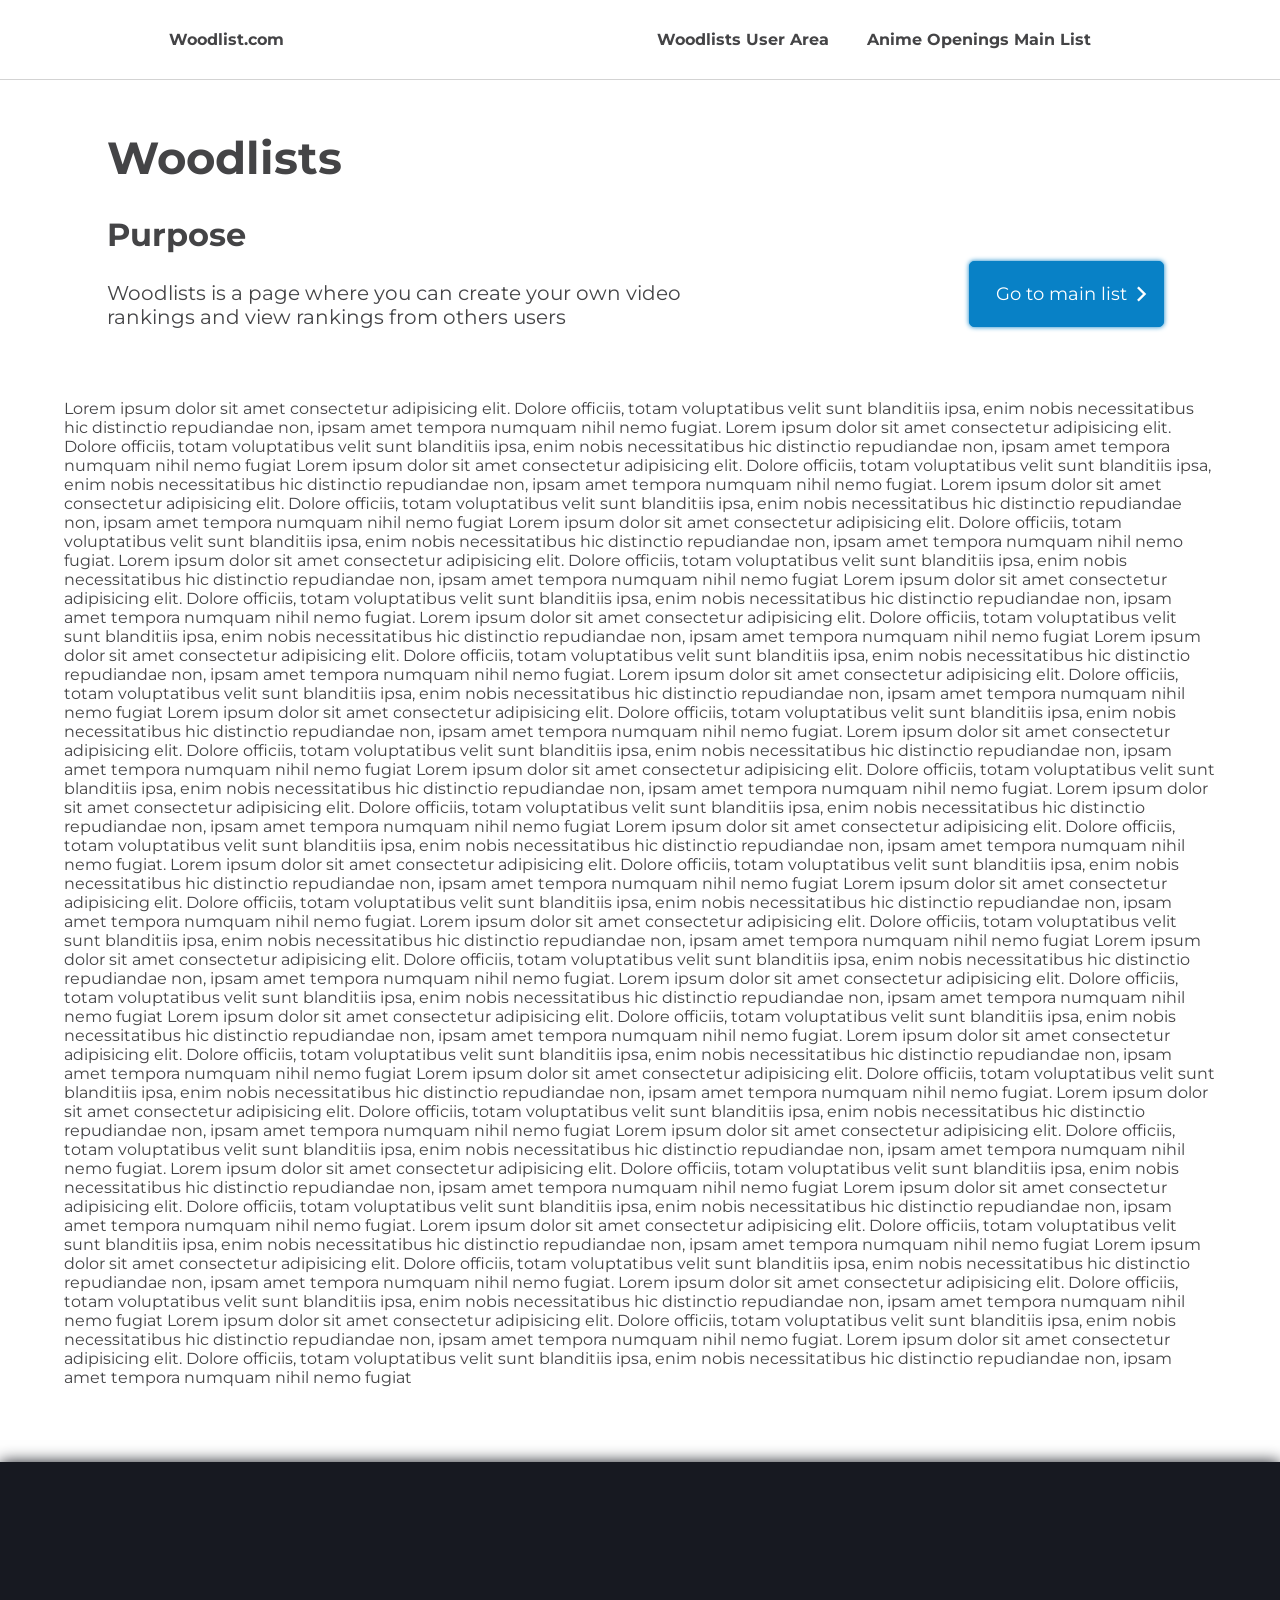
==== index/index.html @ 799cd173 "first commit" ====
<!DOCTYPE html>
<html lang="en">
<head>
    <meta charset="UTF-8">
    <meta name="viewport" content="width=device-width, initial-scale=1.0">
    <meta name="description" content="This page is about a social network where you can create your own video rankings and view rankings from other users">
    <meta name="keywords" content="lists,rankings,videos,video rankings,video lists,woodlists">
    <meta name="autor" content="José Luis Gómez">
    <meta name="title" content="Woodlists">
    <title>Woodlists</title>
    <link rel="stylesheet" href="styles.css">
    <link rel="stylesheet" href="/fonts.css">
    <link rel="icon" href="/img/icono.png" type="image/png">
    <link href="https://fonts.googleapis.com/css2?family=Material+Symbols+Outlined" rel="stylesheet" />
</head>
<body>
    <header class="header">
        <input type="checkbox" id="menu-toggle" class="header__checkbox">
        <label for="menu-toggle" class="header__open-nav-button" role="button">=</label>
        <a href="index.html"  class="li-item__link" id="li-item__logo-mobile" aria-label="Link that redirects to the main web">Woodlist.com</a>
        <nav class="header__content">
            <ul class="content__list">
                    <li class="list__li-item" id="li-item__logo">
                        <a href="index.html"  class="li-item__link" aria-label="Link that redirects to the main web">Woodlist.com</a>
                    </li>
                    <li class="list__li-item"> 
                        <a href="/user-area/user-area.html" class="li-item__link" aria-label="Link that redirects to user area">Woodlists User Area</a>
                    </li>
                    <li class="list__li-item">
                        <a href="/main-list/main-list.html" class="li-item__link" aria-label="Link that redirects to the main anime list">Anime Openings Main List</a>
                    </li> 
            </ul> 
        </nav>
    </header>
    <main class="main">
        <div class="main__description">
            <div class="description__container">
                <h1 aria-label="Main Title" id="description__main-title">Woodlists</h1>
                <h2 aria-label="Secondary Title" class="description__secondary-title" >Purpose</h2>
                <p aria-label="Description of the website" class="description__description">Woodlists is a page where you can create your own video rankings and view rankings from others users</p>
            </div>
        </div>
        <div class="main__button-section">
            <button class="button-section__button">
                <a href="main-list.html" id="button-section__button-list" aria-label="Link that redirects to the main anime list">Go to main list</a>
                <span class="material-symbols-outlined" id="button-section__icon">chevron_right</span>
            </button>
        </div>
        <div class="main__extra-info">
        Lorem ipsum dolor sit amet consectetur adipisicing elit. Dolore officiis, totam voluptatibus velit sunt blanditiis ipsa, enim nobis necessitatibus hic distinctio repudiandae non, ipsam amet tempora numquam nihil nemo fugiat.
        Lorem ipsum dolor sit amet consectetur adipisicing elit. Dolore officiis, totam voluptatibus velit sunt blanditiis ipsa, enim nobis necessitatibus hic distinctio repudiandae non, ipsam amet tempora numquam nihil nemo fugiat
        Lorem ipsum dolor sit amet consectetur adipisicing elit. Dolore officiis, totam voluptatibus velit sunt blanditiis ipsa, enim nobis necessitatibus hic distinctio repudiandae non, ipsam amet tempora numquam nihil nemo fugiat.
        Lorem ipsum dolor sit amet consectetur adipisicing elit. Dolore officiis, totam voluptatibus velit sunt blanditiis ipsa, enim nobis necessitatibus hic distinctio repudiandae non, ipsam amet tempora numquam nihil nemo fugiat
        Lorem ipsum dolor sit amet consectetur adipisicing elit. Dolore officiis, totam voluptatibus velit sunt blanditiis ipsa, enim nobis necessitatibus hic distinctio repudiandae non, ipsam amet tempora numquam nihil nemo fugiat.
        Lorem ipsum dolor sit amet consectetur adipisicing elit. Dolore officiis, totam voluptatibus velit sunt blanditiis ipsa, enim nobis necessitatibus hic distinctio repudiandae non, ipsam amet tempora numquam nihil nemo fugiat
        Lorem ipsum dolor sit amet consectetur adipisicing elit. Dolore officiis, totam voluptatibus velit sunt blanditiis ipsa, enim nobis necessitatibus hic distinctio repudiandae non, ipsam amet tempora numquam nihil nemo fugiat.
        Lorem ipsum dolor sit amet consectetur adipisicing elit. Dolore officiis, totam voluptatibus velit sunt blanditiis ipsa, enim nobis necessitatibus hic distinctio repudiandae non, ipsam amet tempora numquam nihil nemo fugiat
            Lorem ipsum dolor sit amet consectetur adipisicing elit. Dolore officiis, totam voluptatibus velit sunt blanditiis ipsa, enim nobis necessitatibus hic distinctio repudiandae non, ipsam amet tempora numquam nihil nemo fugiat.
        Lorem ipsum dolor sit amet consectetur adipisicing elit. Dolore officiis, totam voluptatibus velit sunt blanditiis ipsa, enim nobis necessitatibus hic distinctio repudiandae non, ipsam amet tempora numquam nihil nemo fugiat
        Lorem ipsum dolor sit amet consectetur adipisicing elit. Dolore officiis, totam voluptatibus velit sunt blanditiis ipsa, enim nobis necessitatibus hic distinctio repudiandae non, ipsam amet tempora numquam nihil nemo fugiat.
        Lorem ipsum dolor sit amet consectetur adipisicing elit. Dolore officiis, totam voluptatibus velit sunt blanditiis ipsa, enim nobis necessitatibus hic distinctio repudiandae non, ipsam amet tempora numquam nihil nemo fugiat
        Lorem ipsum dolor sit amet consectetur adipisicing elit. Dolore officiis, totam voluptatibus velit sunt blanditiis ipsa, enim nobis necessitatibus hic distinctio repudiandae non, ipsam amet tempora numquam nihil nemo fugiat.
        Lorem ipsum dolor sit amet consectetur adipisicing elit. Dolore officiis, totam voluptatibus velit sunt blanditiis ipsa, enim nobis necessitatibus hic distinctio repudiandae non, ipsam amet tempora numquam nihil nemo fugiat
        Lorem ipsum dolor sit amet consectetur adipisicing elit. Dolore officiis, totam voluptatibus velit sunt blanditiis ipsa, enim nobis necessitatibus hic distinctio repudiandae non, ipsam amet tempora numquam nihil nemo fugiat.
        Lorem ipsum dolor sit amet consectetur adipisicing elit. Dolore officiis, totam voluptatibus velit sunt blanditiis ipsa, enim nobis necessitatibus hic distinctio repudiandae non, ipsam amet tempora numquam nihil nemo fugiat
             Lorem ipsum dolor sit amet consectetur adipisicing elit. Dolore officiis, totam voluptatibus velit sunt blanditiis ipsa, enim nobis necessitatibus hic distinctio repudiandae non, ipsam amet tempora numquam nihil nemo fugiat.
        Lorem ipsum dolor sit amet consectetur adipisicing elit. Dolore officiis, totam voluptatibus velit sunt blanditiis ipsa, enim nobis necessitatibus hic distinctio repudiandae non, ipsam amet tempora numquam nihil nemo fugiat
        Lorem ipsum dolor sit amet consectetur adipisicing elit. Dolore officiis, totam voluptatibus velit sunt blanditiis ipsa, enim nobis necessitatibus hic distinctio repudiandae non, ipsam amet tempora numquam nihil nemo fugiat.
        Lorem ipsum dolor sit amet consectetur adipisicing elit. Dolore officiis, totam voluptatibus velit sunt blanditiis ipsa, enim nobis necessitatibus hic distinctio repudiandae non, ipsam amet tempora numquam nihil nemo fugiat
        Lorem ipsum dolor sit amet consectetur adipisicing elit. Dolore officiis, totam voluptatibus velit sunt blanditiis ipsa, enim nobis necessitatibus hic distinctio repudiandae non, ipsam amet tempora numquam nihil nemo fugiat.
        Lorem ipsum dolor sit amet consectetur adipisicing elit. Dolore officiis, totam voluptatibus velit sunt blanditiis ipsa, enim nobis necessitatibus hic distinctio repudiandae non, ipsam amet tempora numquam nihil nemo fugiat
        Lorem ipsum dolor sit amet consectetur adipisicing elit. Dolore officiis, totam voluptatibus velit sunt blanditiis ipsa, enim nobis necessitatibus hic distinctio repudiandae non, ipsam amet tempora numquam nihil nemo fugiat.
        Lorem ipsum dolor sit amet consectetur adipisicing elit. Dolore officiis, totam voluptatibus velit sunt blanditiis ipsa, enim nobis necessitatibus hic distinctio repudiandae non, ipsam amet tempora numquam nihil nemo fugiat
            Lorem ipsum dolor sit amet consectetur adipisicing elit. Dolore officiis, totam voluptatibus velit sunt blanditiis ipsa, enim nobis necessitatibus hic distinctio repudiandae non, ipsam amet tempora numquam nihil nemo fugiat.
        Lorem ipsum dolor sit amet consectetur adipisicing elit. Dolore officiis, totam voluptatibus velit sunt blanditiis ipsa, enim nobis necessitatibus hic distinctio repudiandae non, ipsam amet tempora numquam nihil nemo fugiat
        Lorem ipsum dolor sit amet consectetur adipisicing elit. Dolore officiis, totam voluptatibus velit sunt blanditiis ipsa, enim nobis necessitatibus hic distinctio repudiandae non, ipsam amet tempora numquam nihil nemo fugiat.
        Lorem ipsum dolor sit amet consectetur adipisicing elit. Dolore officiis, totam voluptatibus velit sunt blanditiis ipsa, enim nobis necessitatibus hic distinctio repudiandae non, ipsam amet tempora numquam nihil nemo fugiat
        Lorem ipsum dolor sit amet consectetur adipisicing elit. Dolore officiis, totam voluptatibus velit sunt blanditiis ipsa, enim nobis necessitatibus hic distinctio repudiandae non, ipsam amet tempora numquam nihil nemo fugiat.
        Lorem ipsum dolor sit amet consectetur adipisicing elit. Dolore officiis, totam voluptatibus velit sunt blanditiis ipsa, enim nobis necessitatibus hic distinctio repudiandae non, ipsam amet tempora numquam nihil nemo fugiat
        Lorem ipsum dolor sit amet consectetur adipisicing elit. Dolore officiis, totam voluptatibus velit sunt blanditiis ipsa, enim nobis necessitatibus hic distinctio repudiandae non, ipsam amet tempora numquam nihil nemo fugiat.
        Lorem ipsum dolor sit amet consectetur adipisicing elit. Dolore officiis, totam voluptatibus velit sunt blanditiis ipsa, enim nobis necessitatibus hic distinctio repudiandae non, ipsam amet tempora numquam nihil nemo fugiat
        </div>
    </main>
    <footer class="footer"></footer>
</body>
</html>
---- index/styles.css ----
/* GENERAL */

* {
    box-sizing: border-box;
}
body {
    color: #444446;
    font-family: Montserrat,sans-serif;
    margin: 0;
}

/* GENERAL ENDS */

/*HEADER STYLES */

.header {
    width: 100%;
    background-color: transparent;
    text-align: justify;
    margin-bottom: 0;
    border-bottom: 1px solid rgba(211, 211, 211, 1);
    background-color: rgba(256, 256, 256, 0.95);
    position: fixed;
    top: 0;
}

.header__content {
    width: 75%;
    padding: 0px;
    margin: 0 150px;
}

.content__list {
    margin: 0;
    padding: 0;
    display: flex;
    flex-direction: row;
}

.list__li-item {
    display: inline-block;
}

.header__open-nav-button {
    font-size: 3rem;
    color:#444446;
    font-weight: 600;
    position: absolute;
    right: 10px;
    display: none;
}


.header__checkbox{
    display: none;
}


.header__checkbox:checked ~ .header__content {
    display: flex;
}

.li-item__link {
    color: #444446;
    font-weight: 600;
    text-decoration: none;
    margin: 0px 9px;
    display: inline-block;
    padding: 30px 10px;
    transition-property: background-color;
    transition-duration: 0.5s;
    border-radius: 5px;
}

.li-item__link:hover {
    background-color: #eee;
}

#li-item__logo-mobile {
    display: none;
}

#li-item__logo {
    flex-grow: 1;
}

#li-item__icon {
    display: none;
}

/*HEADER ENDS */

/*MAIN STYLES */

.main {
    margin: 75px 0px;
    margin-top: 40px;
    background-color: #fff;
    /*width: 79%;*/
    display: grid;
    grid-template-columns: 2fr 1fr;
    /*column-gap: 150px;*/
    row-gap: 50px;
}

.main__description {
    justify-self: center;
    align-self: center;
}
.description__container {
    /* width: 700px*/
    width: 75%;
    margin: 0 auto;
    text-wrap: pretty;

}

.main__button-section {
    justify-self: center;
    align-self: center;
}

.main__extra-info {
    grid-column-start: 1;
    grid-column-end: 3;
    justify-self: center;
    align-self: center;
    width: 90%;
}

#description__main-title,.description__secondary-title {
    font-weight: 600;
}

#description__main-title {
    font-size: 45px;
    margin-top: 90px;
}

.description__secondary-title{
    font-size: 32px;
}

.description__description {
    font-size: 20px;
    font-weight: 400;
}

.button-section__button {
    display: flex;
    align-items: center;
    background-color: #0881c6;
    --text-button-color: #fff;
    /* margin: 100px 0px;
    margin-left: 160px;*/
    margin-top: 200px;
    box-shadow: 0 0 5px 0 #0881c6;
    border: 1px solid #0881c6;
    border-radius: 5px;
    font-family: inherit;
    transition-property: background-color, box-shadow, color;
    transition-duration: 0.25s;
}

.button-section__button:hover {
    background-color: #fff;
    box-shadow: none;
    --text-button-color: #0881c6;
    #button-section__button-list {
    color: var(--text-button-color)
    }
    
}

.button-section__button:active {
    background-color: #fff;
    box-shadow: none;
    #button-section__button-list {
    color: var(--text-button-color)
    }
}

#button-section__icon {
    color: var(--text-button-color);
    font-size: 30px;
}




#button-section__button-list {
    color: #fff;
    text-decoration: none;
    display: inline-block;
    padding: 20px 20px;
    padding-right: 0px;
    font-size: 18px;
    text-wrap: nowrap;
}

/*MAIN ENDS */

/*FOOTER STYLES */

.footer {
    width: 100%;
    height: 300px;
    background-color: #171921;
    margin-bottom: 0;
    box-shadow: 0 0 15px 0 #171921;
}

/*FOOTER ENDS */

/*HEADER QUERIES */

@media screen and (max-width:1070px) {
    .list__li-item {
        display: block;
        width: 100vw;
        text-align: center;
    }

    .list__li-item:has(.li-item__link:hover) {
        background-color: #eee;
    }


    .li-item__link:hover {
        background-color: transparent;
    }


    #li-item__logo{
        display: none;
    }
    .content__list {
        flex-direction: column;
        margin: auto;
        justify-content: space-evenly;
        }
    .header {
        height: 50px;
        display: flex;
        align-items: center;
    }
    .header__content {
        margin: 0px;
        background-color: #fff;
        position: absolute;
        height: 100vh;
        width: 100vw;
        top: 0;
        z-index: -1;
        display: none;
    }

    #li-item__icon {
        display: block;
    }

    .header__open-nav-button {
        display: block;
    }
    
    #li-item__logo-mobile {
    display: block;
}


}

/*HEADER QUERIES ENDS */

/*MAIN QUERIES */


@media screen and (max-width:1070px) {
    .main {
        display: flex;
        flex-direction: column;
    }



.button-section__button {
    margin-top: 0;
}

}

/*MAIN QUERIES ENDS */
---- fonts.css ----
@font-face {
    font-family: "Montserrat";
    src: url("fonts/Montserrat-Thin.ttf") format("truetype");
    font-weight: 200;
}




@font-face {
    font-family: "Montserrat";
    src: url("fonts/Montserrat-Light.ttf") format("truetype");
    font-weight: 300;
}



@font-face {
    font-family: "Montserrat";
    src: url("fonts/Montserrat-Regular.ttf") format("truetype");
    font-weight: 400;
}


@font-face {
    font-family: "Montserrat";
    src: url("fonts/Montserrat-Bold.ttf") format("truetype");
    font-weight: 600;
}


@font-face {
    font-family: "Montserrat";
    src: url("fonts/Montserrat-ExtraBold.ttf") format("truetype");
    font-weight: 900;
}
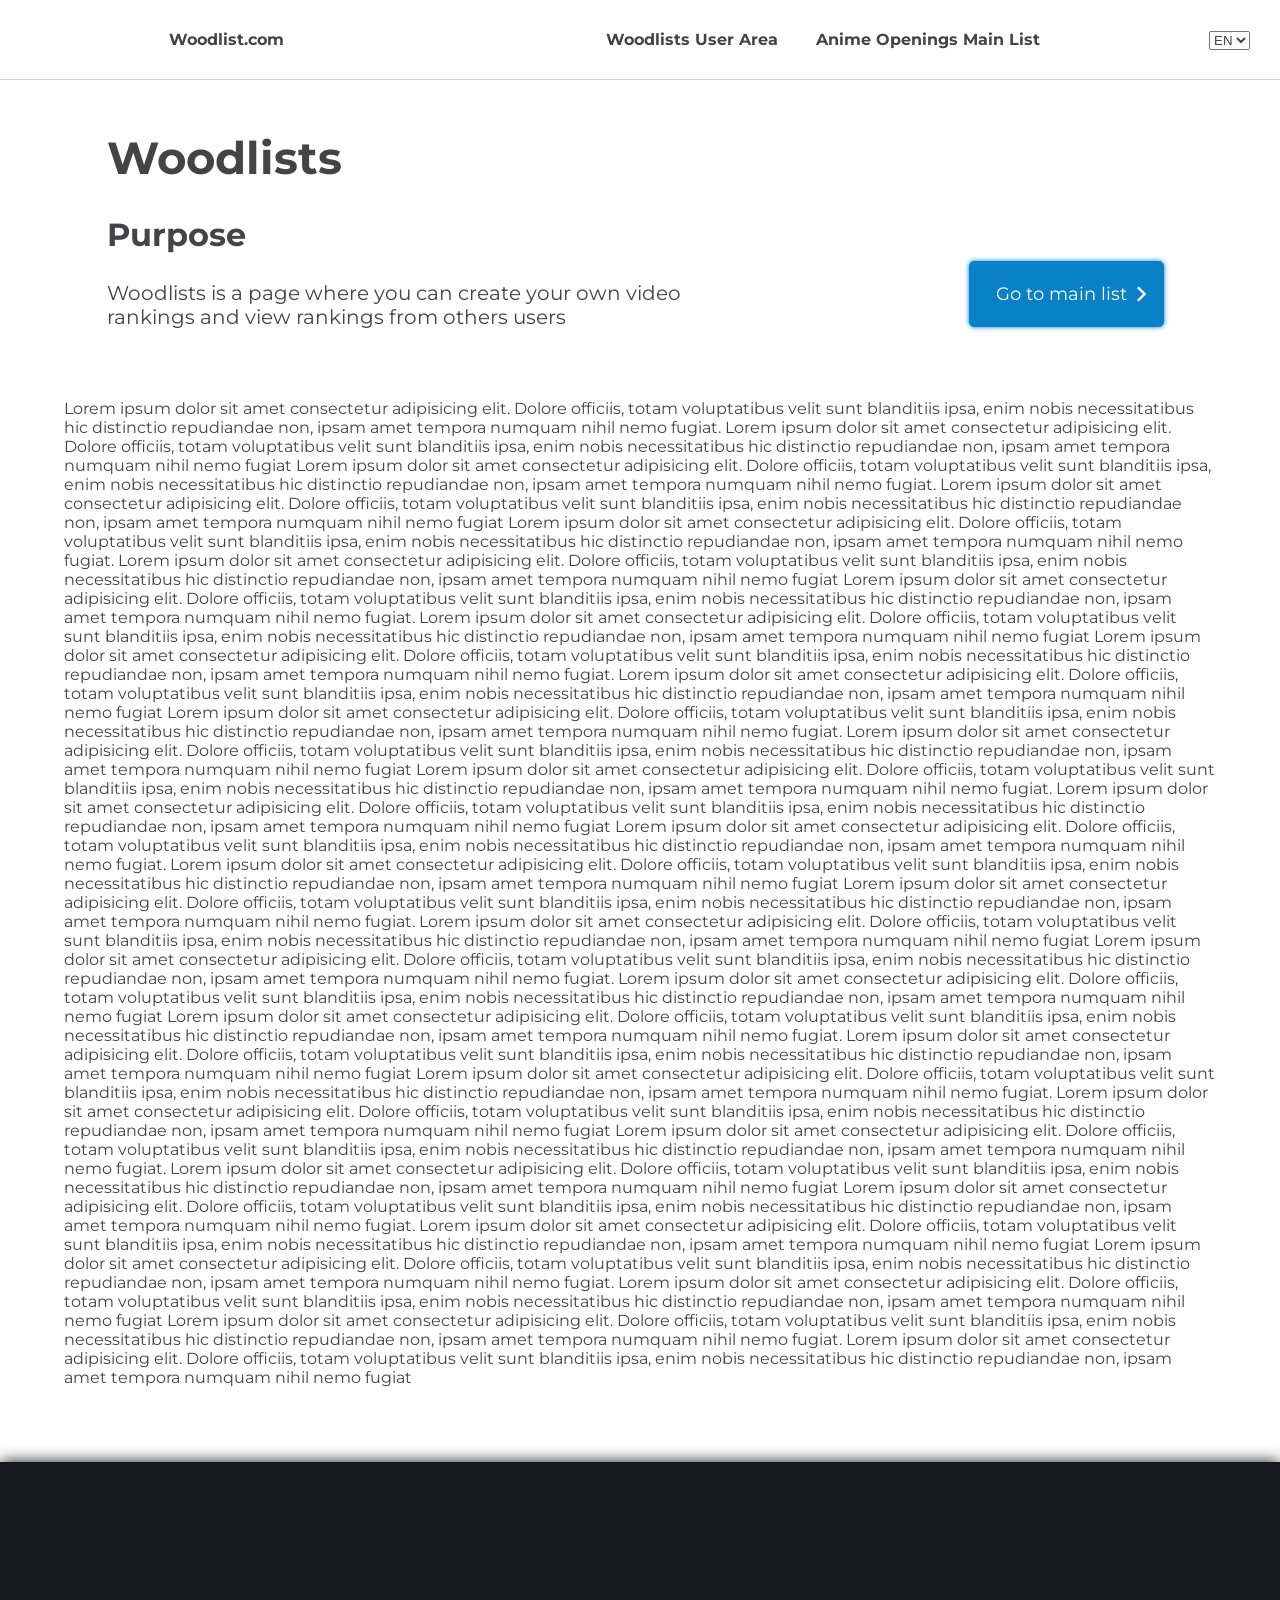
==== commit ec7ee651: "add videos really working." ====
--- a/index/index.html
+++ b/index/index.html
@@ -24,13 +24,20 @@
                         <a href="index.html"  class="li-item__link" aria-label="Link that redirects to the main web">Woodlist.com</a>
                     </li>
                     <li class="list__li-item"> 
-                        <a href="/user-area/user-area.html" class="li-item__link" aria-label="Link that redirects to user area">Woodlists User Area</a>
+                        <a href="/user-area/user-area.html" class="li-item__link" aria-label="Link that redirects to user area" id="userArea">Woodlists User Area</a>
                     </li>
                     <li class="list__li-item">
-                        <a href="/main-list/main-list.html" class="li-item__link" aria-label="Link that redirects to the main anime list">Anime Openings Main List</a>
+                        <a href="/main-list/main-list.html" class="li-item__link" aria-label="Link that redirects to the main anime list" id="mainList">Anime Openings Main List</a>
                     </li> 
             </ul> 
+            
         </nav>
+        <div class="header__language">
+            <select name="" id="language">
+                <option value="EN">EN</option>
+                <option value="ES">ES</option>
+            </select>
+        </div>
     </header>
     <main class="main">
         <div class="main__description">
@@ -42,7 +49,7 @@
         </div>
         <div class="main__button-section">
             <button class="button-section__button">
-                <a href="main-list.html" id="button-section__button-list" aria-label="Link that redirects to the main anime list">Go to main list</a>
+                <a href="/main-list/main-list.html" id="button-section__button-list" aria-label="Link that redirects to the main anime list">Go to main list</a>
                 <span class="material-symbols-outlined" id="button-section__icon">chevron_right</span>
             </button>
         </div>
@@ -82,5 +89,6 @@
         </div>
     </main>
     <footer class="footer"></footer>
+    <script src="changeLanguage.js"></script>
 </body>
 </html>
--- a/index/styles.css
+++ b/index/styles.css
@@ -22,6 +22,7 @@
     background-color: rgba(256, 256, 256, 0.95);
     position: fixed;
     top: 0;
+    display: flex;
 }
 
 .header__content {
@@ -58,6 +59,17 @@
 
 .header__checkbox:checked ~ .header__content {
     display: flex;
+}
+
+.header__language {
+    justify-self: center;
+    align-self: center;
+    margin-right: 30px;
+}
+
+#language {
+    color:#444446;
+
 }
 
 .li-item__link {
